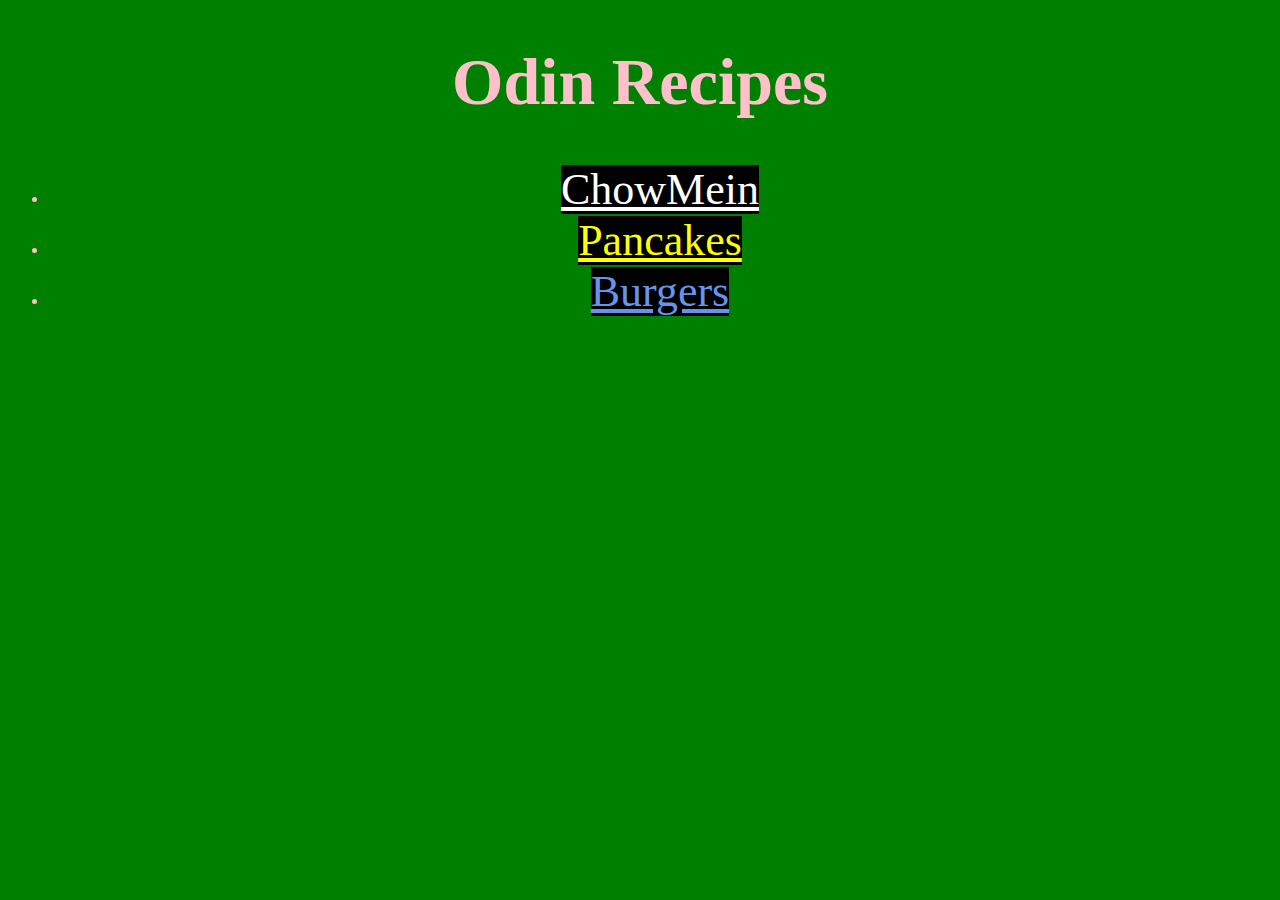
==== index.html @ 426e1111 "Readded repo and work due to error naming branch" ====
<!DOCTYPE html>
    <html lang="en">
    <head">
        <link rel="stylesheet" href="styles.css"
        <meta charset="UTF-8">
        <title>Odin Project - Recipes</title>
    </head>
<Body class="page home">
    <h1>Odin Recipes</h1>
    <ul class="list">
    <li><a class="button chowmein" href="recipes/chowmein.html">ChowMein</a></li>
    <li><a class="button pancakes" href="recipes/pancakes.html">Pancakes</a></li>
    <li><a class="button burgers" href="recipes/burgers.html">Burgers</a></li>
    </ul>
</Body>
    </html>
---- styles.css ----
.page {
    background-color: green;
    color: pink;
    text-align: center;
}

.burgers #title {
    background-color: black;
    color: yellow;
}

h1 {
    /* color:blue; */
    font-size: 66px;
    text-align: center;
}

.list {
    text-align: center;
}

a.button {
    background-color: black;
    font-size: 44px;  
    text-align: center;  
}


a.chowmein {
    color: white;
}
a.pancakes {
    color: yellow;
    }
a.burgers {
    color: cornflowerblue;
}
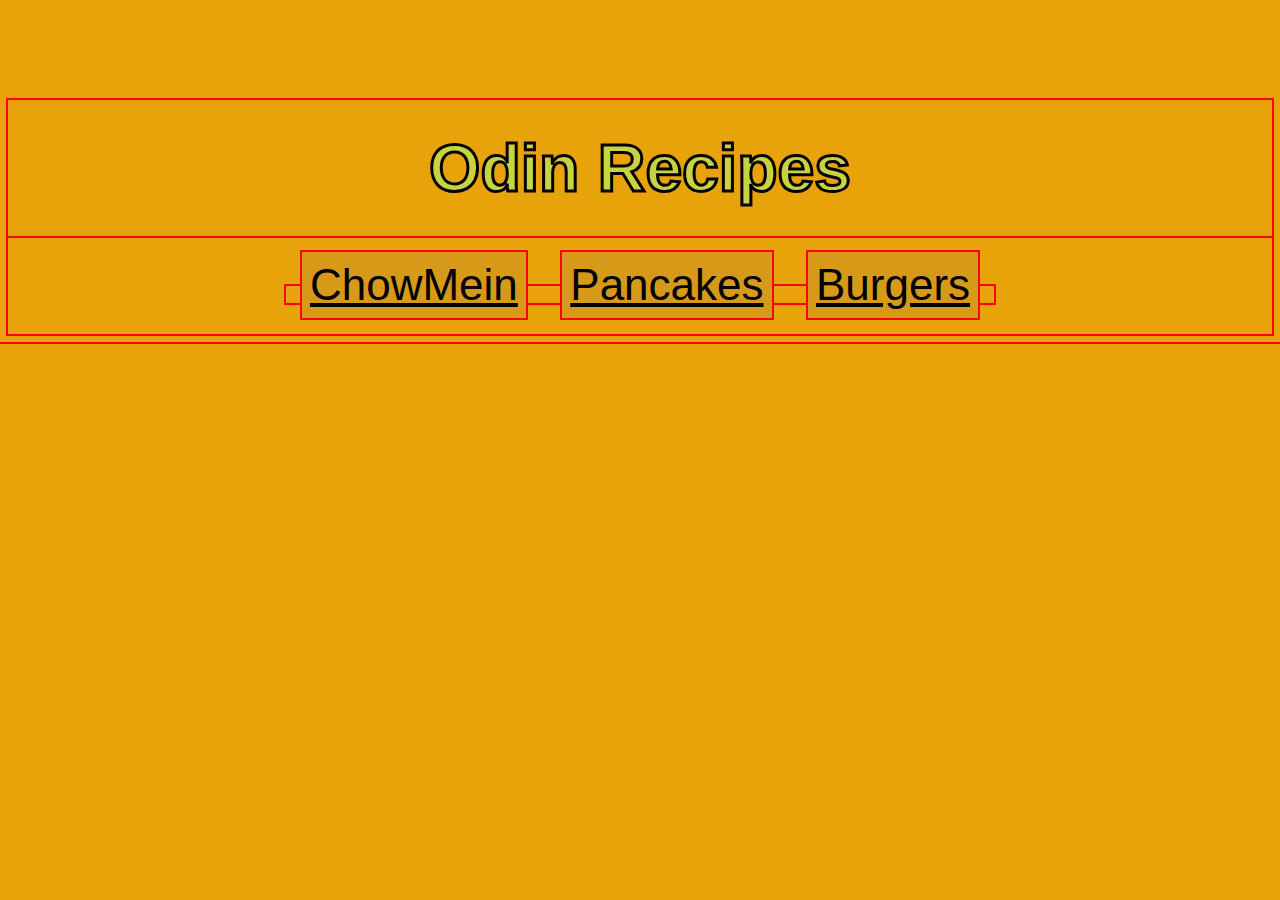
==== commit 951a9246: "updating home page and css styles in original recipes project," ====
--- a/index.html
+++ b/index.html
@@ -6,15 +6,10 @@
         <title>Odin Project - Recipes</title>
     </head>
 <Body class="page home">
-    <h1>Odin Recipes</h1>
-    <ul class="list">
-    <li><a class="button chowmein" href="recipes/chowmein.html">ChowMein</a></li>
-    <li><a class="button pancakes" href="recipes/pancakes.html">Pancakes</a></li>
-    <li><a class="button burgers" href="recipes/burgers.html">Burgers</a></li>
-    </ul>
+    <h1 class="box-one">Odin Recipes</h1>
+    <a class="button chowmein" href="recipes/chowmein.html">ChowMein</a>
+    <a class="button pancakes" href="recipes/pancakes.html">Pancakes</a>
+    <a class="button burgers" href="recipes/burgers.html">Burgers</a>
+
 </Body>
-    </html>
-
-
-
-
+    </html>--- a/styles.css
+++ b/styles.css
@@ -1,37 +1,37 @@
+*{
+    outline: 2px solid red;
+}
 .page {
-    background-color: green;
-    color: pink;
+    background-color: hwb(41 4% 9%);
+    color: #000000;
     text-align: center;
+    font-family: sans-serif;
+    }
+
+.box-one{
+    padding: 15px solid;
+    border: 30px solid hwb(41 4% 9% / 0.829);
+    margin: 100px 0px auto;
 }
-
 .burgers #title {
     background-color: black;
     color: yellow;
 }
 
 h1 {
-    /* color:blue; */
+    color:rgb(199, 211, 65);
     font-size: 66px;
     text-align: center;
-}
-
-.list {
-    text-align: center;
+    -webkit-text-stroke: 3px #000000;
 }
 
 a.button {
-    background-color: black;
+    display: inline-block;
+    background: rgb(214, 154, 24);
     font-size: 44px;  
     text-align: center;  
-}
-
-
-a.chowmein {
-    color: white;
-}
-a.pancakes {
-    color: yellow;
-    }
-a.burgers {
-    color: cornflowerblue;
+    color: black;
+    padding: 8px ;
+    border: 4px ;
+    margin: 16px ;
 }